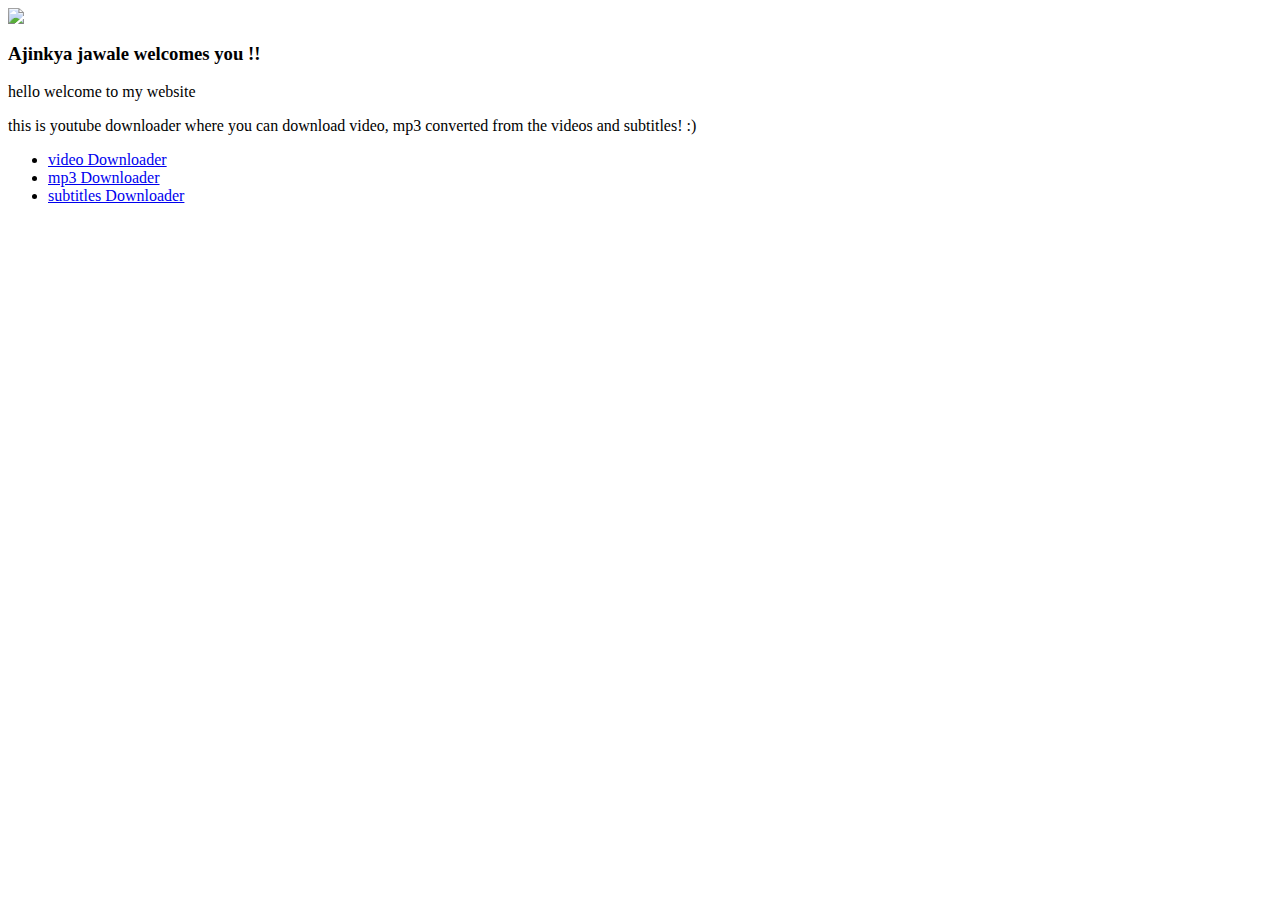
==== index.html @ fb24527b "initial commit" ====
<!doctype>
<!DOCTYPE html>
<html>
<head>
	<title>youtube Downloader</title>
	<link rel="stylesheet" type="text/css" href="style.css">
</head>
<body>
	<div class="container"> 
	<header>
	<div id = " logo "> <a href="# "><img src="youtube.png"></a> </div>
	<div class= "clear"></div>
	</header>
<section id="mainbody">



	<div id=" welcomediv"> <h3> Ajinkya jawale welcomes you !! </div>

 	<div> 
 		<p id="para"> hello welcome to my website </p>
 		<p>
 		this is youtube downloader where you can download video, mp3 converted from the videos and subtitles! :) </p>

 		

 	<ul class="menu">
		<li><a href="videodownloader.html">video Downloader</a></li>
		<li><a href="mp3downloader.html">mp3 Downloader</a></li>
		<li><a href="subtitlesdownloader.html">subtitles Downloader</a></li>
	</ul>
</section>
<footer>
	
</footer>
</body>
</html>
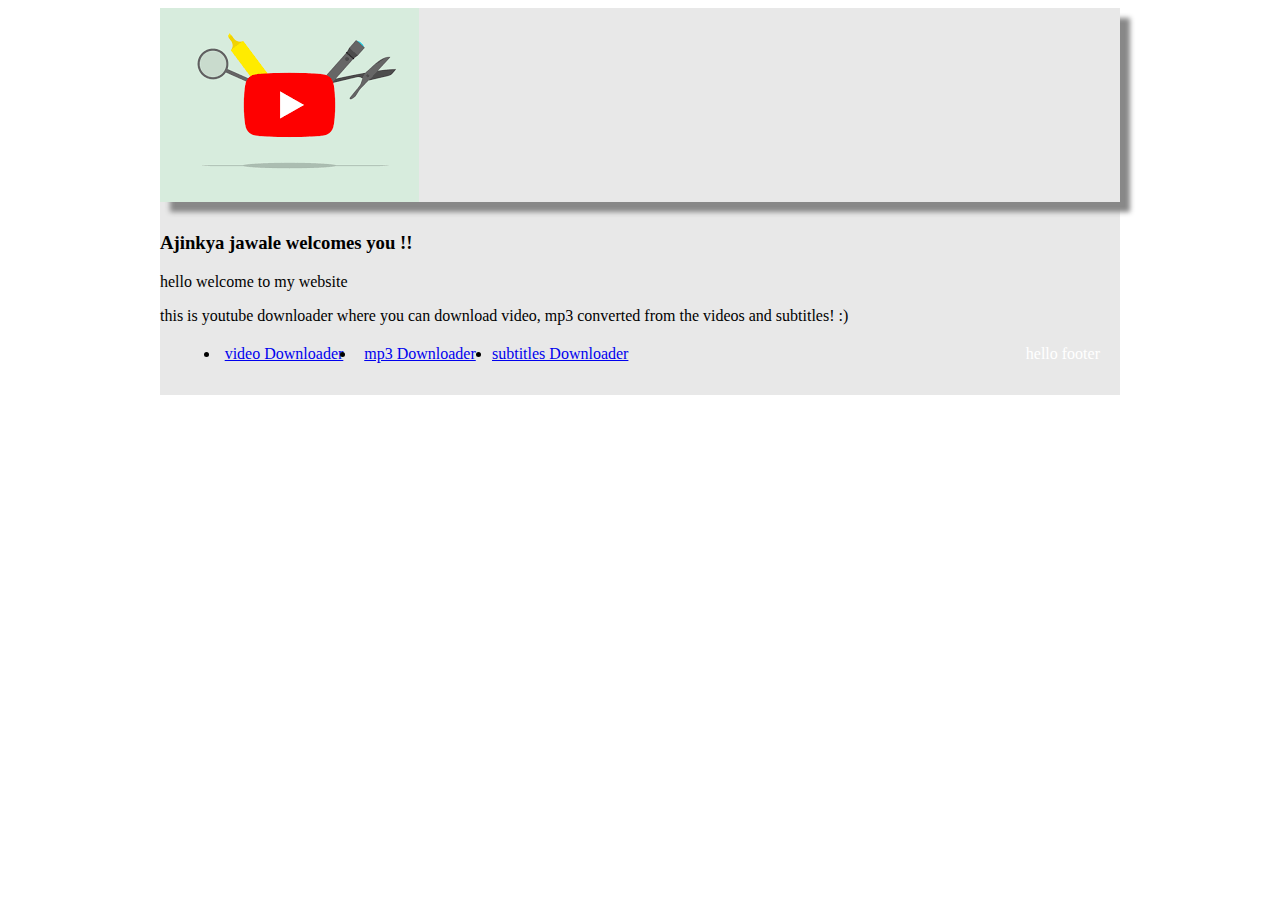
==== commit 07a7f871: "login form" ====
--- a/index.html
+++ b/index.html
@@ -31,7 +31,7 @@
 	</ul>
 </section>
 <footer>
-	
+	<p>hello footer</p>
 </footer>
 </body>
 </html>--- a/style.css
+++ b/style.css
@@ -0,0 +1,42 @@
+body {
+	background-color: white;
+}
+header{
+	background-color: #e8e8e8;
+	margin-bottom: 30px;
+	box-shadow: 10px 10px 5px #888888;
+}
+.container{
+	width:960px;
+	margin: 0 auto;
+	background-color: #e8e8e8;
+}
+
+.menu li {
+min-width: 8em;
+float: left;
+margin-right: 0.5em;
+text-align: center;  
+}
+	
+}
+.clear{
+	clear: both;
+	width: 80px;
+}
+.menu{
+	background-color:  #e8e8e8;
+	margin-bottom: 20px;
+	margin-left: 20px;
+	margin-right: 20px;
+	margin-top: 20px;
+}
+footer
+{
+	height: 50px;
+	background-color: #e8e8e8;
+	color: white;
+	text-align: right;
+	padding-right: 20px;
+	padding-left: 15px;
+}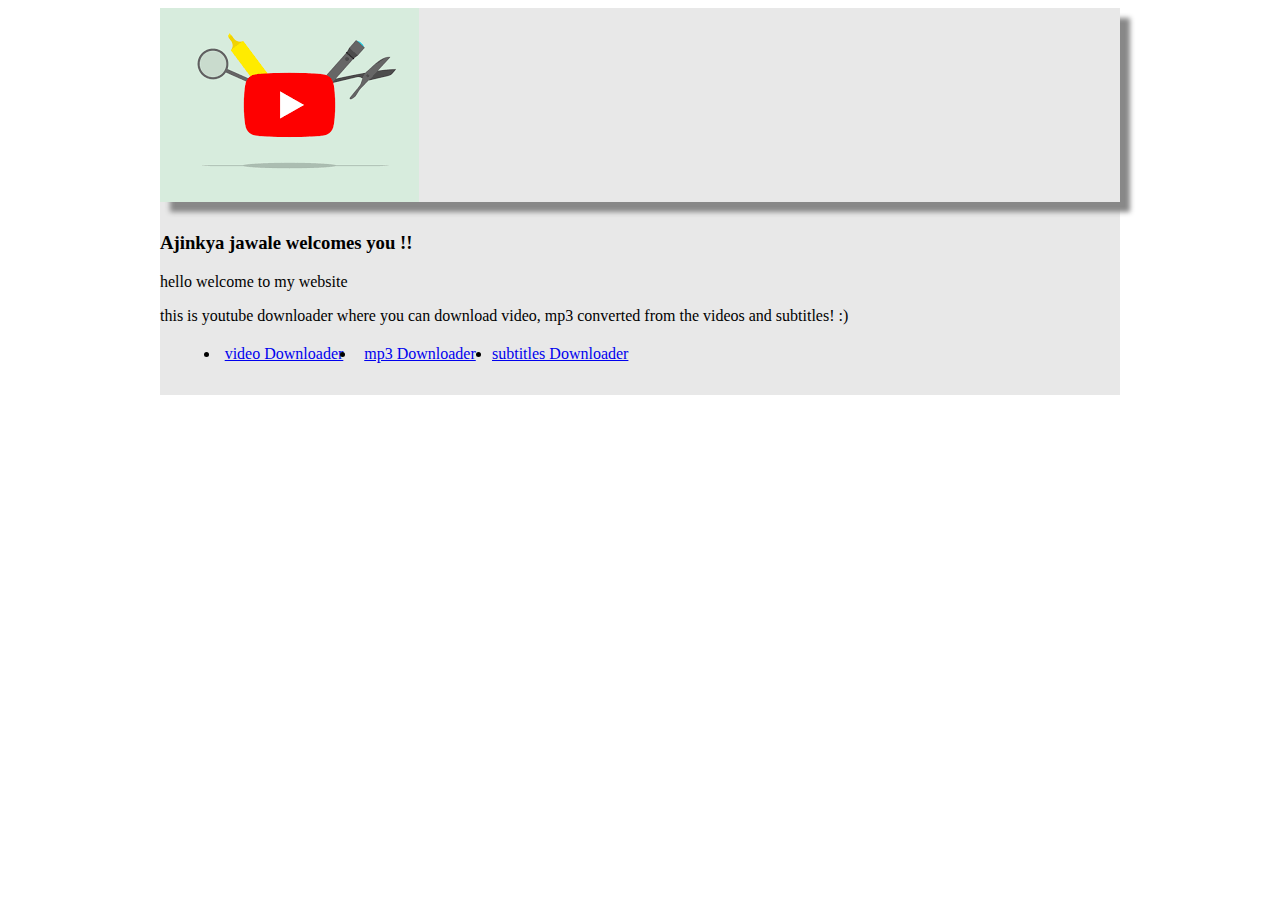
==== commit 64d88685: "new" ====
--- a/index.html
+++ b/index.html
@@ -31,7 +31,7 @@
 	</ul>
 </section>
 <footer>
-	<p>hello footer</p>
+	
 </footer>
 </body>
 </html>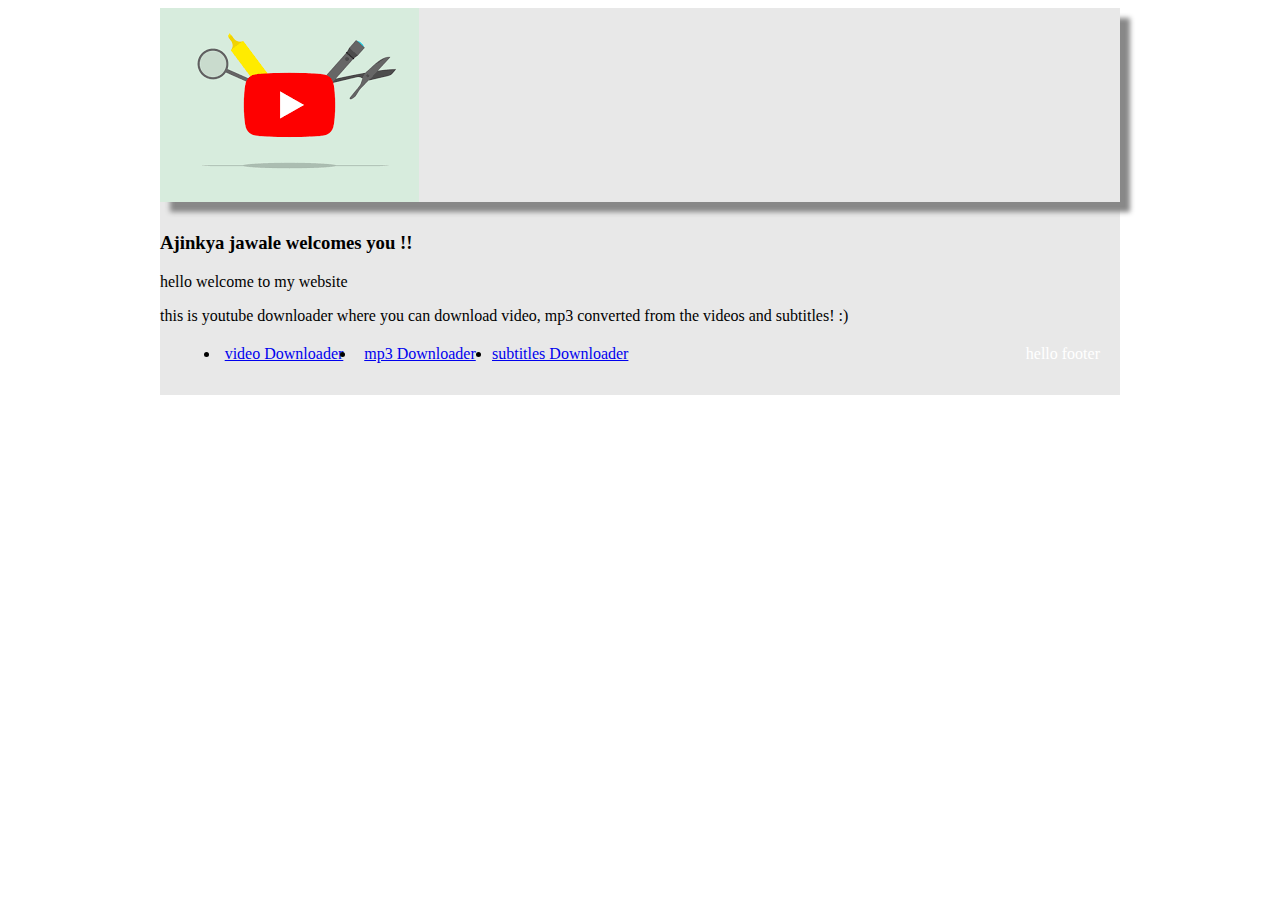
==== commit 03b6512f: "Merge branch 'login'" ====
--- a/index.html
+++ b/index.html
@@ -31,7 +31,7 @@
 	</ul>
 </section>
 <footer>
-	
+	<p>hello footer</p>
 </footer>
 </body>
 </html>